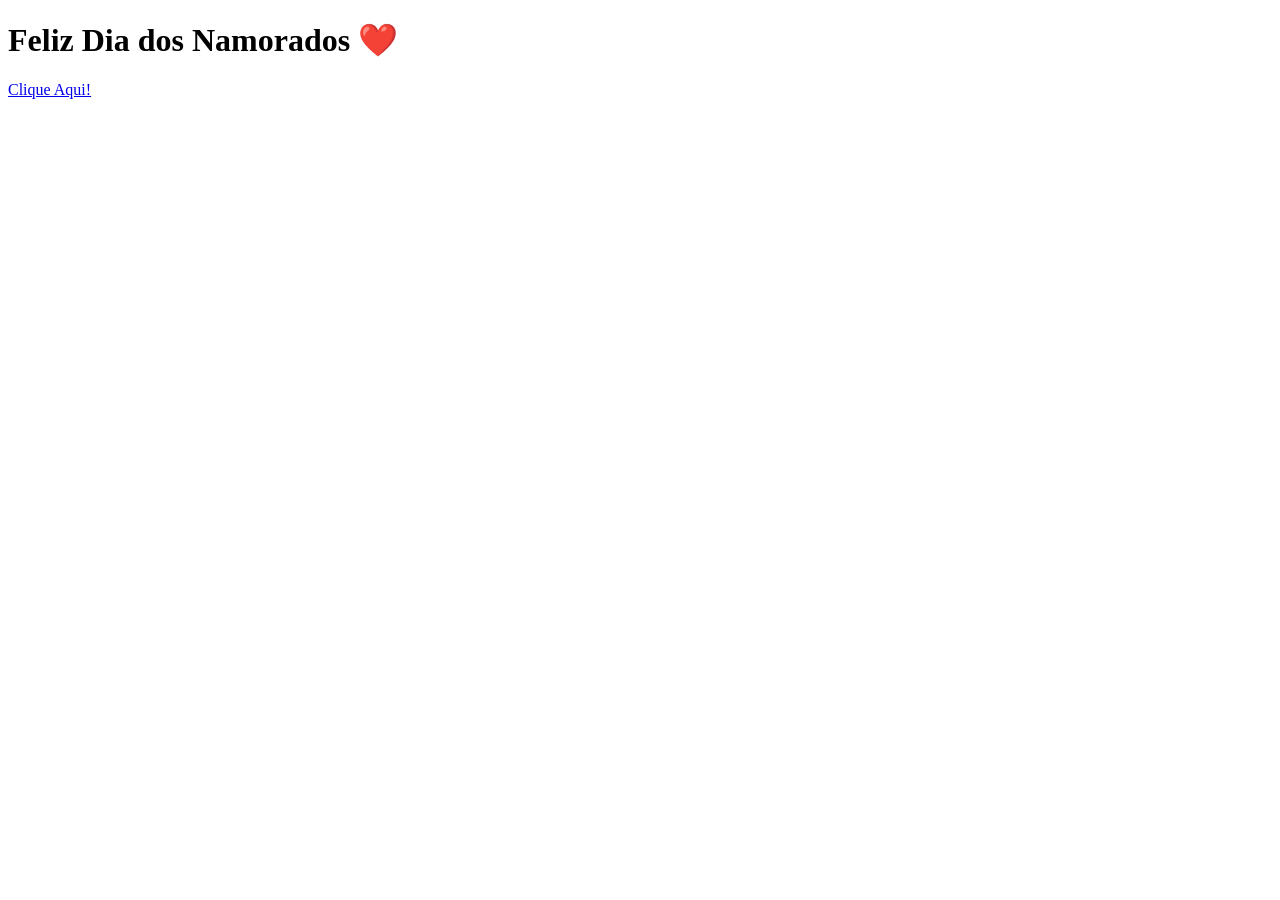
==== index.html @ 95032d29 "Primeiro Commit" ====
<!DOCTYPE html>
<html>

<head>

    <meta charset="utf-8">
    <meta name="viewport" content="width=device-width, initial-scale=1.0">
    <title>Te Amo!</title>
    <link rel="stylesheet" href="style12.css">

</head>

<body>

    

    <div id="tela-de-fundo">
        <div id="menu">
            <h1>Feliz Dia dos Namorados ❤️</h1>
            <div class="heart">
                <a href="https://www.google.com"><span>Clique Aqui!</span></a>
            </div>
        </div>
    </div>


</body>
</html>
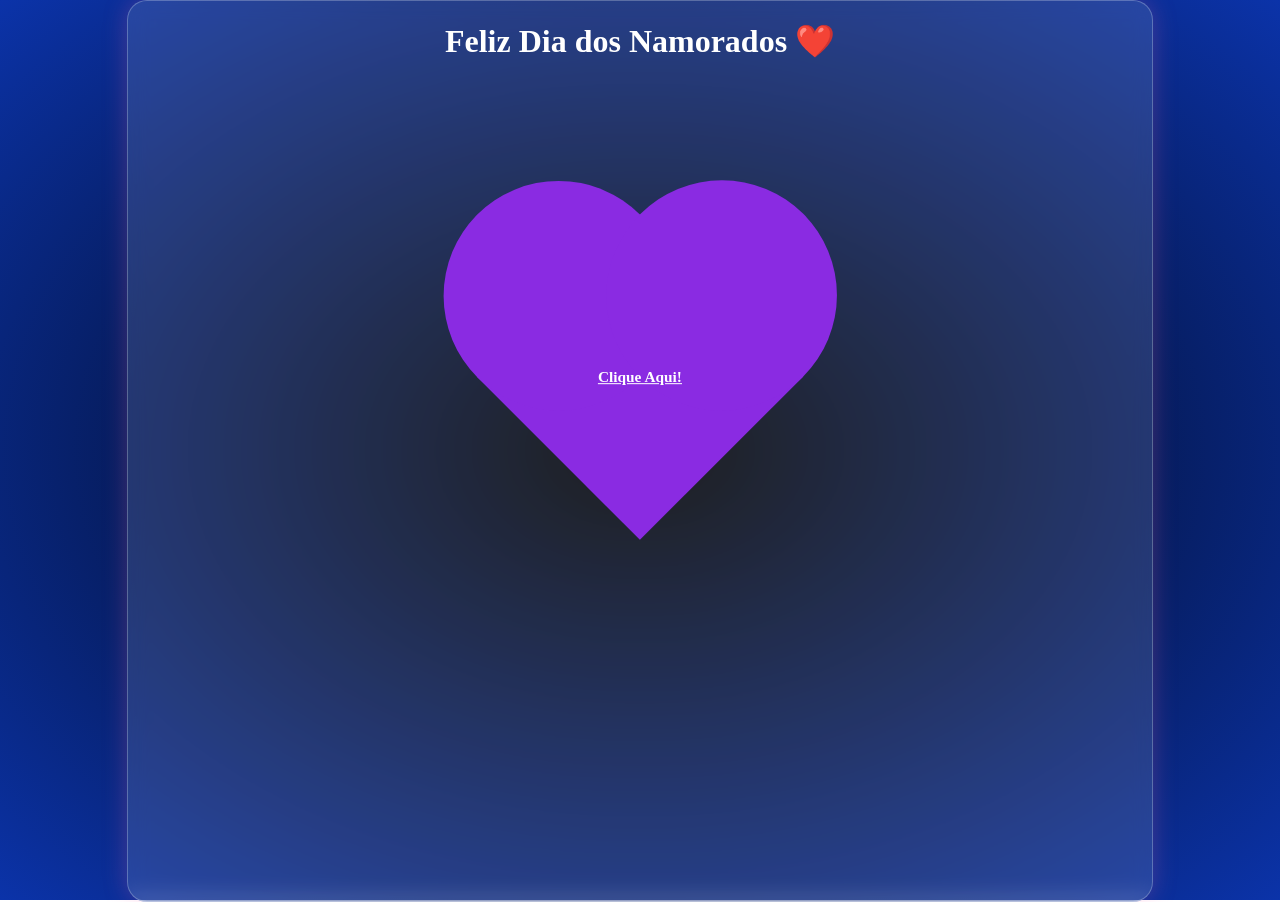
==== commit 6bc0b8e9: "Contador Implementado e Funcional" ====
--- a/index.html
+++ b/index.html
@@ -18,7 +18,7 @@
         <div id="menu">
             <h1>Feliz Dia dos Namorados ❤️</h1>
             <div class="heart">
-                <a href="https://www.google.com"><span>Clique Aqui!</span></a>
+                <a href="main.html"><span>Clique Aqui!</span></a>
             </div>
         </div>
     </div>
--- a/style12.css
+++ b/style12.css
@@ -0,0 +1,88 @@
+body{
+    margin: 0;
+    padding: 0;
+    height: 100vh;
+}
+
+#tela-de-fundo{
+    height: 100vh;
+    background: radial-gradient(black,rgb(11, 51, 169));
+    display: flex;
+    justify-content: center;
+}
+
+#menu{
+    height: 100vh;
+    width: 80vw;
+    background: rgba(255, 255, 255, 0.12);
+    backdrop-filter: blur(10px);
+    -webkit-backdrop-filter: blur(10px);
+
+    border: 1px solid rgba(255, 255, 255, 0.3);
+    box-shadow: 0 0 25px rgba(255, 105, 180, 0.25);
+    border: 1px solid rgba(255, 255, 255, 0.25);
+
+    border-radius: 20px;
+
+    color: white;
+    display: flex;
+    align-items: center;
+    flex-direction: column;
+}
+
+.heart {
+  width: 18vw;
+  height: 18vw;
+  background: #8a2be2;
+  position: relative;
+  margin-top: 20vh;
+
+  transform: rotate(-45deg);
+
+  display: flex;
+  justify-content: center;
+  align-items: center;
+
+  animation: beat 1s infinite ease-in-out;
+}
+
+/* topo do coração */
+.heart::before,
+.heart::after {
+  content: "";
+  position: absolute;
+  width: 100%;
+  height: 100%;
+  background: #8a2be2;
+  border-radius: 50%;
+}
+
+.heart::before {
+  top: -50%;
+  left: 0;
+}
+
+.heart::after {
+  left: 50%;
+  top: 0;
+}
+
+/* 🔥 texto */
+.heart a {
+  transform: rotate(45deg); /* desfaz a rotação do coração */
+  color: white;
+  font-size: 1.2vw;
+  font-weight: bold;
+  text-align: center;
+  z-index: 2;
+}
+
+/* batimento */
+@keyframes beat {
+  0%, 100% {
+    transform: rotate(-45deg) scale(1);
+  }
+  50% {
+    transform: rotate(-45deg) scale(1.12);
+  }
+}
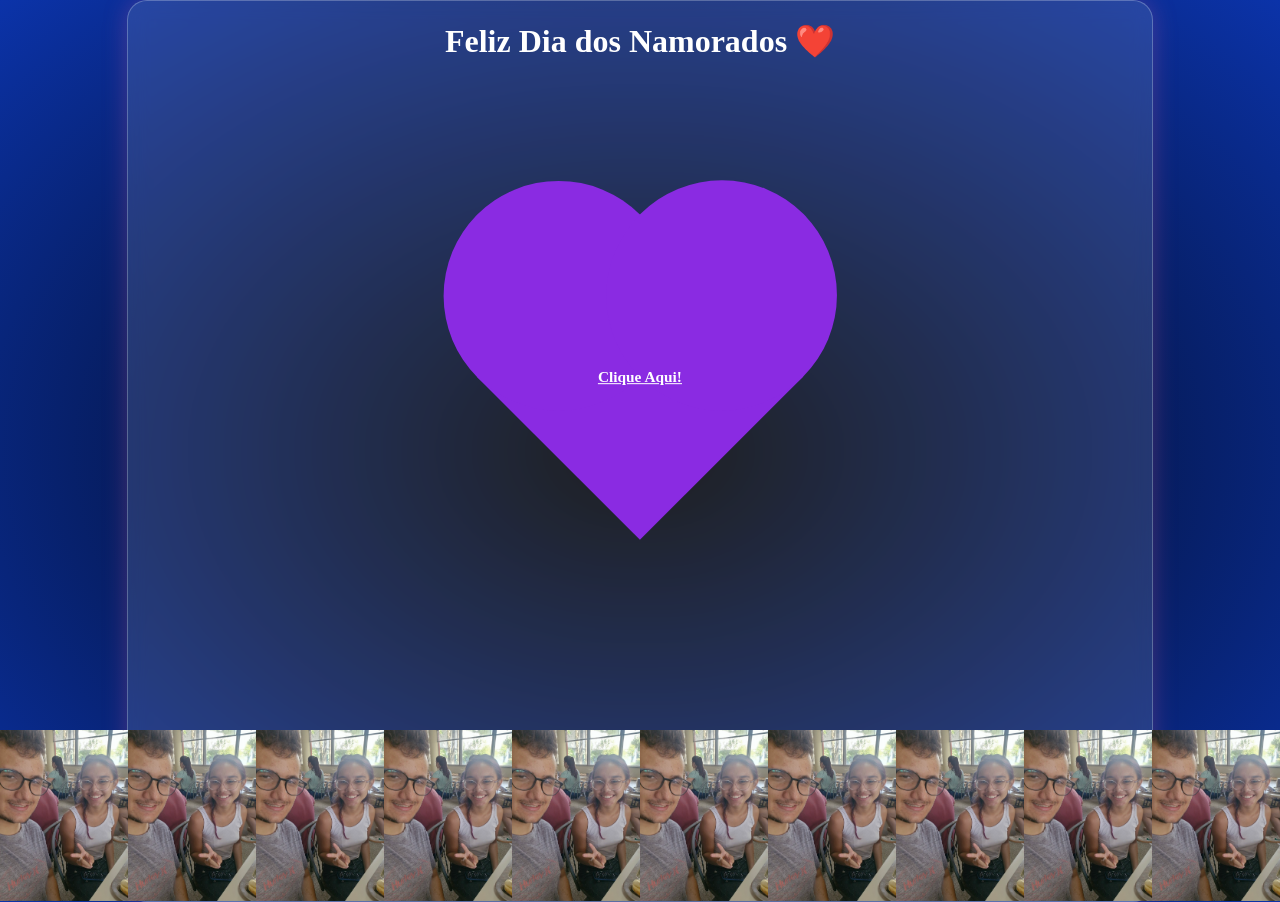
==== commit 07d5cc25: "Update" ====
--- a/index.html
+++ b/index.html
@@ -7,6 +7,7 @@
     <meta name="viewport" content="width=device-width, initial-scale=1.0">
     <title>Te Amo!</title>
     <link rel="stylesheet" href="style12.css">
+    <link rel="icon" href="partido.png" type="image/png">
 
 </head>
 
@@ -20,6 +21,24 @@
             <div class="heart">
                 <a href="main.html"><span>Clique Aqui!</span></a>
             </div>
+
+            <div id="faixa-fotos">
+                <img src="20260414_112900.jpg" class="img">
+                <img src="20260414_112900.jpg" class="img">
+                <img src="20260414_112900.jpg" class="img">
+                <img src="20260414_112900.jpg" class="img">
+                <img src="20260414_112900.jpg" class="img">
+                <img src="20260414_112900.jpg" class="img">
+                <img src="20260414_112900.jpg" class="img">
+                <img src="20260414_112900.jpg" class="img">
+                <img src="20260414_112900.jpg" class="img">
+                <img src="20260414_112900.jpg" class="img">
+
+
+
+
+
+            </div>
         </div>
     </div>
 
--- a/style12.css
+++ b/style12.css
@@ -5,14 +5,14 @@
 }
 
 #tela-de-fundo{
-    height: 100vh;
+    min-height: 100vh;
     background: radial-gradient(black,rgb(11, 51, 169));
     display: flex;
     justify-content: center;
 }
 
 #menu{
-    height: 100vh;
+    min-height: 100vh;
     width: 80vw;
     background: rgba(255, 255, 255, 0.12);
     backdrop-filter: blur(10px);
@@ -28,6 +28,20 @@
     display: flex;
     align-items: center;
     flex-direction: column;
+}
+
+#faixa-fotos{
+  margin-top: auto;
+  padding: 0;
+  display: flex;
+  flex-direction: row;
+  align-items: last baseline;
+
+}
+
+.img{
+  width: 10vw;
+  height: auto;
 }
 
 .heart {
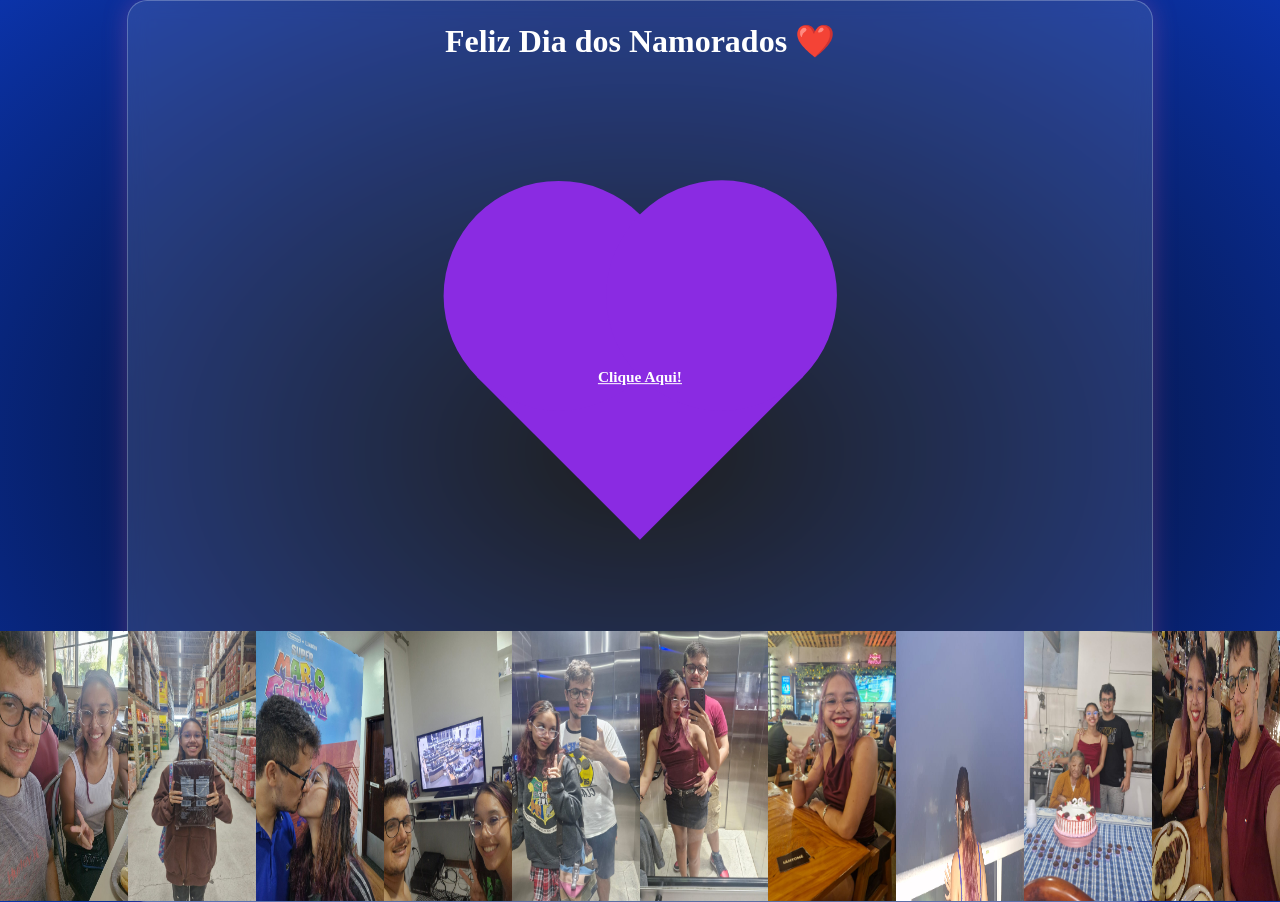
==== commit d81e6b0c: "faixa de fotos adicionada" ====
--- a/index.html
+++ b/index.html
@@ -24,15 +24,15 @@
 
             <div id="faixa-fotos">
                 <img src="20260414_112900.jpg" class="img">
-                <img src="20260414_112900.jpg" class="img">
-                <img src="20260414_112900.jpg" class="img">
-                <img src="20260414_112900.jpg" class="img">
-                <img src="20260414_112900.jpg" class="img">
-                <img src="20260414_112900.jpg" class="img">
-                <img src="20260414_112900.jpg" class="img">
-                <img src="20260414_112900.jpg" class="img">
-                <img src="20260414_112900.jpg" class="img">
-                <img src="20260414_112900.jpg" class="img">
+                <img src="foto1.jpeg" class="img">
+                <img src="foto2.jpeg" class="img">
+                <img src="foto3.jpeg" class="img">
+                <img src="foto4.jpeg" class="img">
+                <img src="foto5.jpeg" class="img">
+                <img src="foto6.jpeg" class="img">
+                <img src="foto7.jpeg" class="img">
+                <img src="foto8.jpeg" class="img">
+                <img src="foto9.jpeg" class="img">
 
 
 
--- a/style12.css
+++ b/style12.css
@@ -41,7 +41,7 @@
 
 .img{
   width: 10vw;
-  height: auto;
+  height: 30vh;
 }
 
 .heart {
